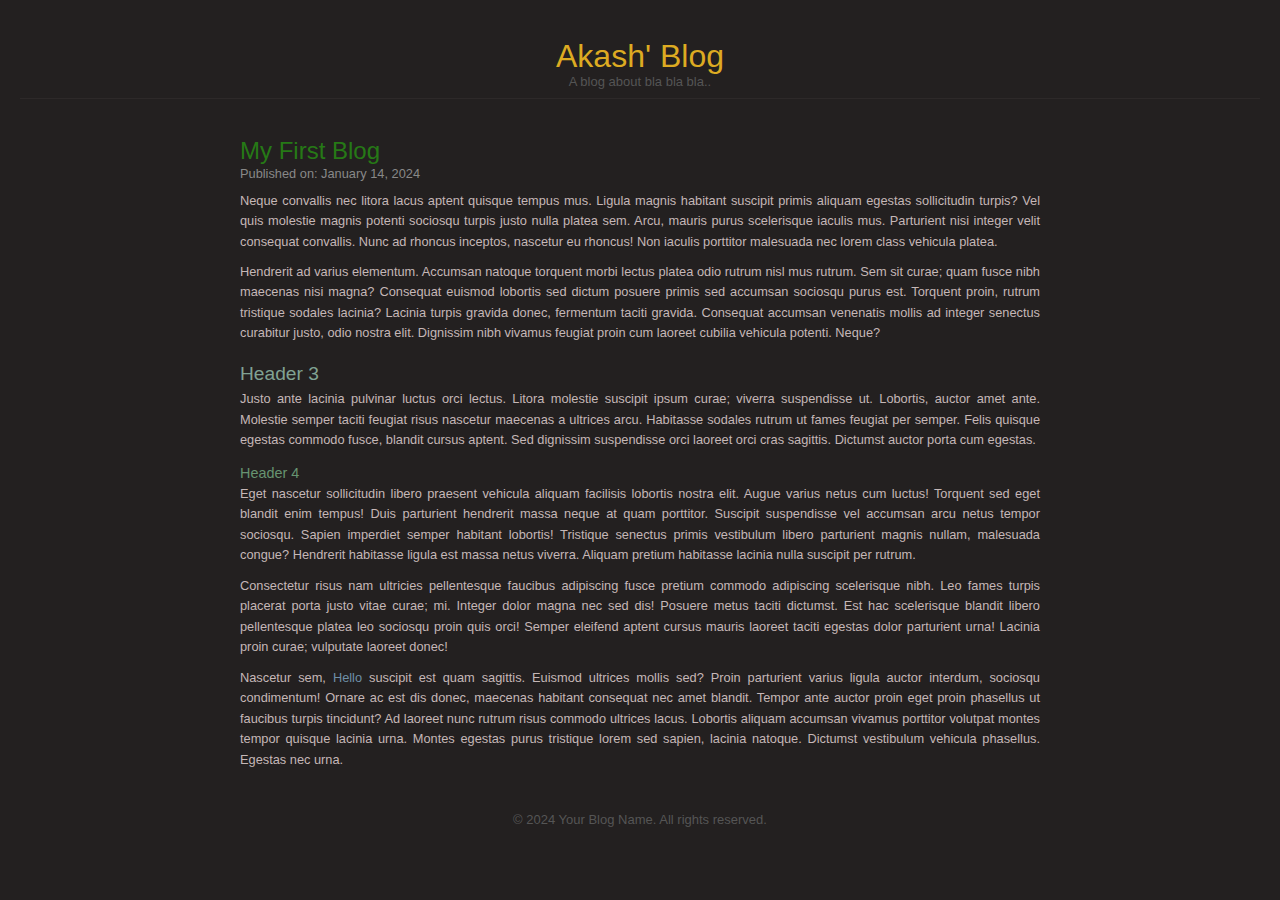
==== posts/post1.html @ 3bf6a2e6 "Making css better" ====
<!--
 @Author: Akash Mondal <>
 @Date: 2024-01-14 18:48:08
 @Last Modified by: GitAkash <>
 @Last Modified time: 2024-01-14 20:42:36
-->

<!DOCTYPE html>
<html lang="en">
<head>
    <meta charset="UTF-8">
    <meta name="viewport" content="width=device-width, initial-scale=1.0">
    <title>My First Blog - Akash' Blog</title>
    <link rel="stylesheet" href="../styles.css">
</head>
<body class="post">

    <header>
        <h1><a href="../index.html" class="header"> Akash' Blog</a></h1>
        <p>A blog about bla bla bla..</p>
    </header>

    <main>
        <article>
            <h2>My First Blog</h2>
            <span>Published on: January 14, 2024</span>
            <p>
                Neque convallis nec litora lacus aptent quisque tempus mus. Ligula magnis habitant suscipit primis aliquam egestas sollicitudin turpis? Vel quis molestie magnis potenti sociosqu turpis justo nulla platea sem. Arcu, mauris purus scelerisque iaculis mus. Parturient nisi integer velit consequat convallis. Nunc ad rhoncus inceptos, nascetur eu rhoncus! Non iaculis porttitor malesuada nec lorem class vehicula platea.
                </p>
                <p>
                Hendrerit ad varius elementum. Accumsan natoque torquent morbi lectus platea odio rutrum nisl mus rutrum. Sem sit curae; quam fusce nibh maecenas nisi magna? Consequat euismod lobortis sed dictum posuere primis sed accumsan sociosqu purus est. Torquent proin, rutrum tristique sodales lacinia? Lacinia turpis gravida donec, fermentum taciti gravida. Consequat accumsan venenatis mollis ad integer senectus curabitur justo, odio nostra elit. Dignissim nibh vivamus feugiat proin cum laoreet cubilia vehicula potenti. Neque?
                </p>
                <h3>Header 3</h3>
                <p>
                Justo ante lacinia pulvinar luctus orci lectus. Litora molestie suscipit ipsum curae; viverra suspendisse ut. Lobortis, auctor amet ante. Molestie semper taciti feugiat risus nascetur maecenas a ultrices arcu. Habitasse sodales rutrum ut fames feugiat per semper. Felis quisque egestas commodo fusce, blandit cursus aptent. Sed dignissim suspendisse orci laoreet orci cras sagittis. Dictumst auctor porta cum egestas.
                </p>
                <h4>Header 4</h4>
                <p>
                Eget nascetur sollicitudin libero praesent vehicula aliquam facilisis lobortis nostra elit. Augue varius netus cum luctus! Torquent sed eget blandit enim tempus! Duis parturient hendrerit massa neque at quam porttitor. Suscipit suspendisse vel accumsan arcu netus tempor sociosqu. Sapien imperdiet semper habitant lobortis! Tristique senectus primis vestibulum libero parturient magnis nullam, malesuada congue? Hendrerit habitasse ligula est massa netus viverra. Aliquam pretium habitasse lacinia nulla suscipit per rutrum.
                </p>
                <p>
                Consectetur risus nam ultricies pellentesque faucibus adipiscing fusce pretium commodo adipiscing scelerisque nibh. Leo fames turpis placerat porta justo vitae curae; mi. Integer dolor magna nec sed dis! Posuere metus taciti dictumst. Est hac scelerisque blandit libero pellentesque platea leo sociosqu proin quis orci! Semper eleifend aptent cursus mauris laoreet taciti egestas dolor parturient urna! Lacinia proin curae; vulputate laoreet donec!
                </p>
                <p>
                Nascetur sem, <a href="https://www.youtube.com/watch?v=dQw4w9WgXcQ">Hello </a>suscipit est quam sagittis. Euismod ultrices mollis sed? Proin parturient varius ligula auctor interdum, sociosqu condimentum! Ornare ac est dis donec, maecenas habitant consequat nec amet blandit. Tempor ante auctor proin eget proin phasellus ut faucibus turpis tincidunt? Ad laoreet nunc rutrum risus commodo ultrices lacus. Lobortis aliquam accumsan vivamus porttitor volutpat montes tempor quisque lacinia urna. Montes egestas purus tristique lorem sed sapien, lacinia natoque. Dictumst vestibulum vehicula phasellus. Egestas nec urna.
                </p>
                
        </article>
    </main>

    <footer>
        <p>&copy; 2024 Your Blog Name. All rights reserved.</p>
    </footer>

</body>
</html>
---- styles.css ----
/*
 * @Author: Akash Mondal <>
 * @Date: 2024-01-14 18:46:05
 * @Last Modified by: GitAkash <>
 * @Last Modified time: 2024-01-14 18:46:08
 */

/* styles.css */


/* http://meyerweb.com/eric/tools/css/reset/ 
   v2.0 | 20110126
   License: none (public domain)
*/

html, body, div, span, applet, object, iframe,
h1, h2, h3, h4, h5, h6, p, blockquote, pre,
a, abbr, acronym, address, big, cite, code,
del, dfn, em, img, ins, kbd, q, s, samp,
small, strike, strong, sub, sup, tt, var,
b, u, i, center,
dl, dt, dd, ol, ul, li,
fieldset, form, label, legend,
table, caption, tbody, tfoot, thead, tr, th, td,
article, aside, canvas, details, embed, 
figure, figcaption, footer, header, hgroup, 
menu, nav, output, ruby, section, summary,
time, mark, audio, video {
	margin: 0;
	padding: 0;
	border: 0;
	font-size: 100%;
	font: inherit;
	vertical-align: baseline;
}
/* HTML5 display-role reset for older browsers */
article, aside, details, figcaption, figure, 
footer, header, hgroup, menu, nav, section {
	display: block;
}
body {
	line-height: 1;
}
ol, ul {
	list-style: none;
}
blockquote, q {
	quotes: none;
}
blockquote:before, blockquote:after,
q:before, q:after {
	content: '';
	content: none;
}
table {
	border-collapse: collapse;
	border-spacing: 0;
}

body {
    font-family: Arial, sans-serif;
    margin: 20px;
    background-color: #232020;
}


header {
    text-align: center;
    padding: 20px;
    color: #ddab22;
    border-bottom: 1px solid rgba(53, 48, 48, 0.575);
    padding-bottom: 5px;
    margin-bottom: 40px;
}

main {
    max-width: 350px;
    margin: 20px auto; /* Center the main box horizontally with top and bottom margin */
    text-align: left;
    padding: 0 20px;
}

p {
    line-height: 1.6;
    color: #555;
    font-size: small;
}

footer {
    text-align: center;
    padding: 20px;
}

article {
    margin-bottom: 20px; /* Adjust the margin as needed */
}

h2 {
    margin-bottom: 5px; /* Adjust the margin as needed */
    color: #C8AD55;
}

a {
    text-decoration: none; /* Remove underlining */
    color: #3E92CC; /* Change the color to your preference */
    font-size: 1.5rem;

}

.header {
    color: #ddab22 !important;
    font-size: 2rem;
}

span {
    margin-top: 5px; /* Adjust the margin as needed */
    color: #888; /* Optional: Adjust the color */
    font-size: 0.8rem;
    margin-bottom: 10px;
    display: block;
}




.post main {
    max-width: 800px;
    margin: 20px auto; /* Center the main box horizontally with top and bottom margin */
    text-align: left;
    padding: 0 20px;
}

.post main p {
    line-height: 1.6;
    text-align: justify;
    color: #c5b7b7;
    font-size: 0.8rem;
    margin-bottom: 10px;
}

.post main p a{
    color: #6e8fa7;
    font-size: 0.8rem;
}

.post footer {
    text-align: center;
    padding: 20px;
}

.post article {
    margin-bottom: 20px; /* Adjust the margin as needed */
}

.post h2 {
    margin-bottom: 5px; /* Adjust the margin as needed */
    color: #267916;
    font-size: 1.5rem;
}

.post h3 {
    color: #80a393;
    padding-bottom: 6px;
    padding-top: 10px;
    font-size: 1.2rem;
}

.post h4 {
    color: #679471;
    padding-bottom: 3px;
    padding-top: 6px;
    font-size: 0.9rem;
}


.post a {
    text-decoration: none; /* Remove underlining */
    color: #3E92CC; /* Change the color to your preference */
}
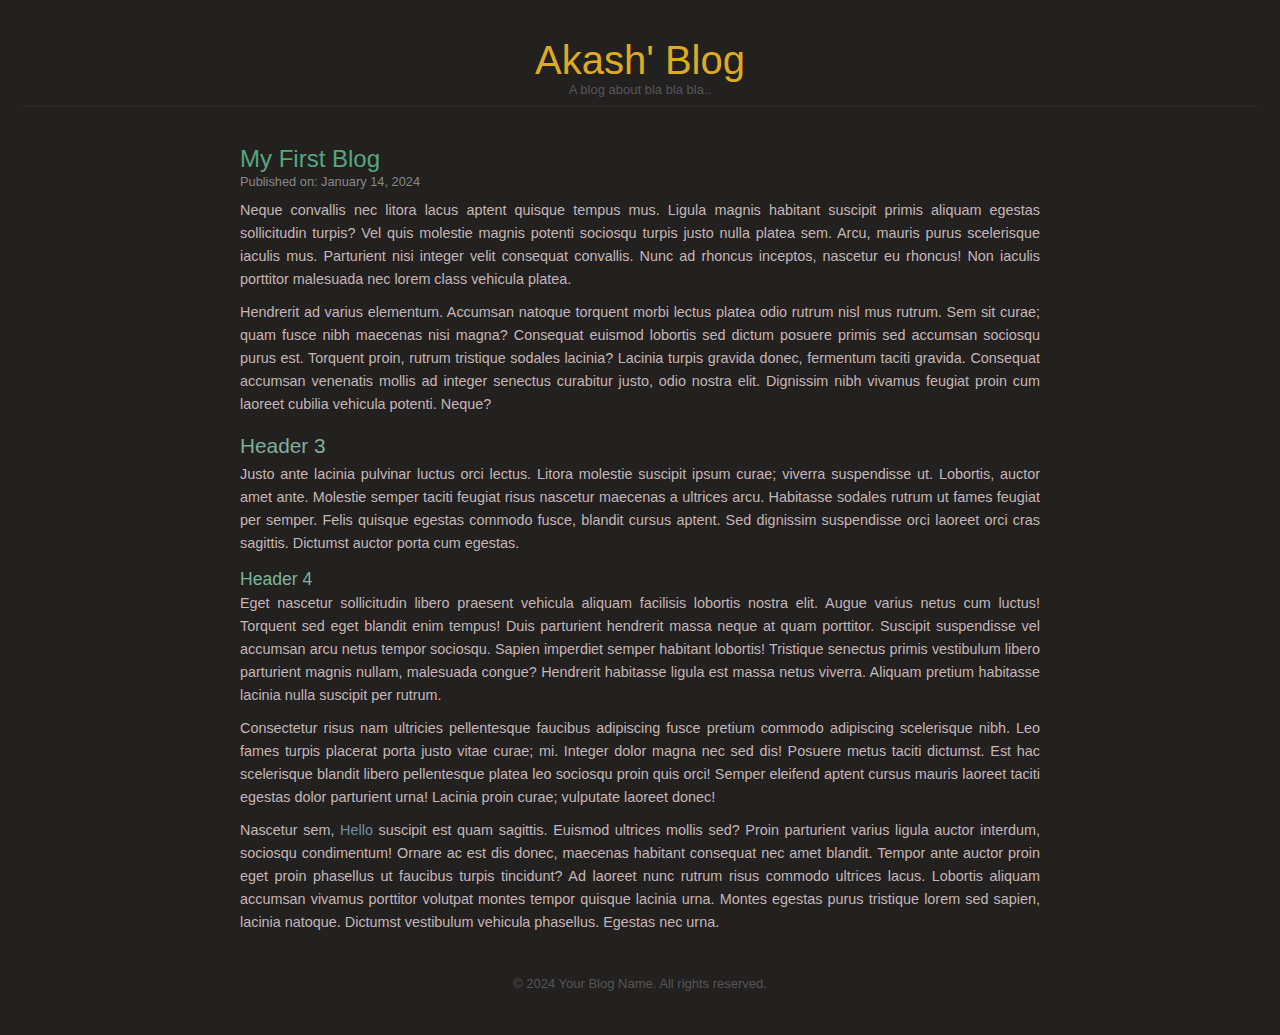
==== commit fd48ec86: "Added possibility for prism" ====
--- a/posts/post1.html
+++ b/posts/post1.html
@@ -44,7 +44,6 @@
                 <p>
                 Nascetur sem, <a href="https://www.youtube.com/watch?v=dQw4w9WgXcQ">Hello </a>suscipit est quam sagittis. Euismod ultrices mollis sed? Proin parturient varius ligula auctor interdum, sociosqu condimentum! Ornare ac est dis donec, maecenas habitant consequat nec amet blandit. Tempor ante auctor proin eget proin phasellus ut faucibus turpis tincidunt? Ad laoreet nunc rutrum risus commodo ultrices lacus. Lobortis aliquam accumsan vivamus porttitor volutpat montes tempor quisque lacinia urna. Montes egestas purus tristique lorem sed sapien, lacinia natoque. Dictumst vestibulum vehicula phasellus. Egestas nec urna.
                 </p>
-                
         </article>
     </main>
 
--- a/styles.css
+++ b/styles.css
@@ -109,7 +109,7 @@
 
 .header {
     color: #ddab22 !important;
-    font-size: 2rem;
+    font-size: 2.5rem;
 }
 
 span {
@@ -134,13 +134,13 @@
     line-height: 1.6;
     text-align: justify;
     color: #c5b7b7;
-    font-size: 0.8rem;
+    font-size: 0.9rem;
     margin-bottom: 10px;
 }
 
 .post main p a{
     color: #6e8fa7;
-    font-size: 0.8rem;
+    font-size: 0.9rem;
 }
 
 .post footer {
@@ -154,22 +154,22 @@
 
 .post h2 {
     margin-bottom: 5px; /* Adjust the margin as needed */
-    color: #267916;
+    color: #55a77e;
     font-size: 1.5rem;
 }
 
 .post h3 {
-    color: #80a393;
+    color: #7faf9a;
     padding-bottom: 6px;
     padding-top: 10px;
-    font-size: 1.2rem;
+    font-size: 1.3rem;
 }
 
 .post h4 {
-    color: #679471;
+    color: #7cb69e;
     padding-bottom: 3px;
     padding-top: 6px;
-    font-size: 0.9rem;
+    font-size: 1.1rem;
 }
 
 
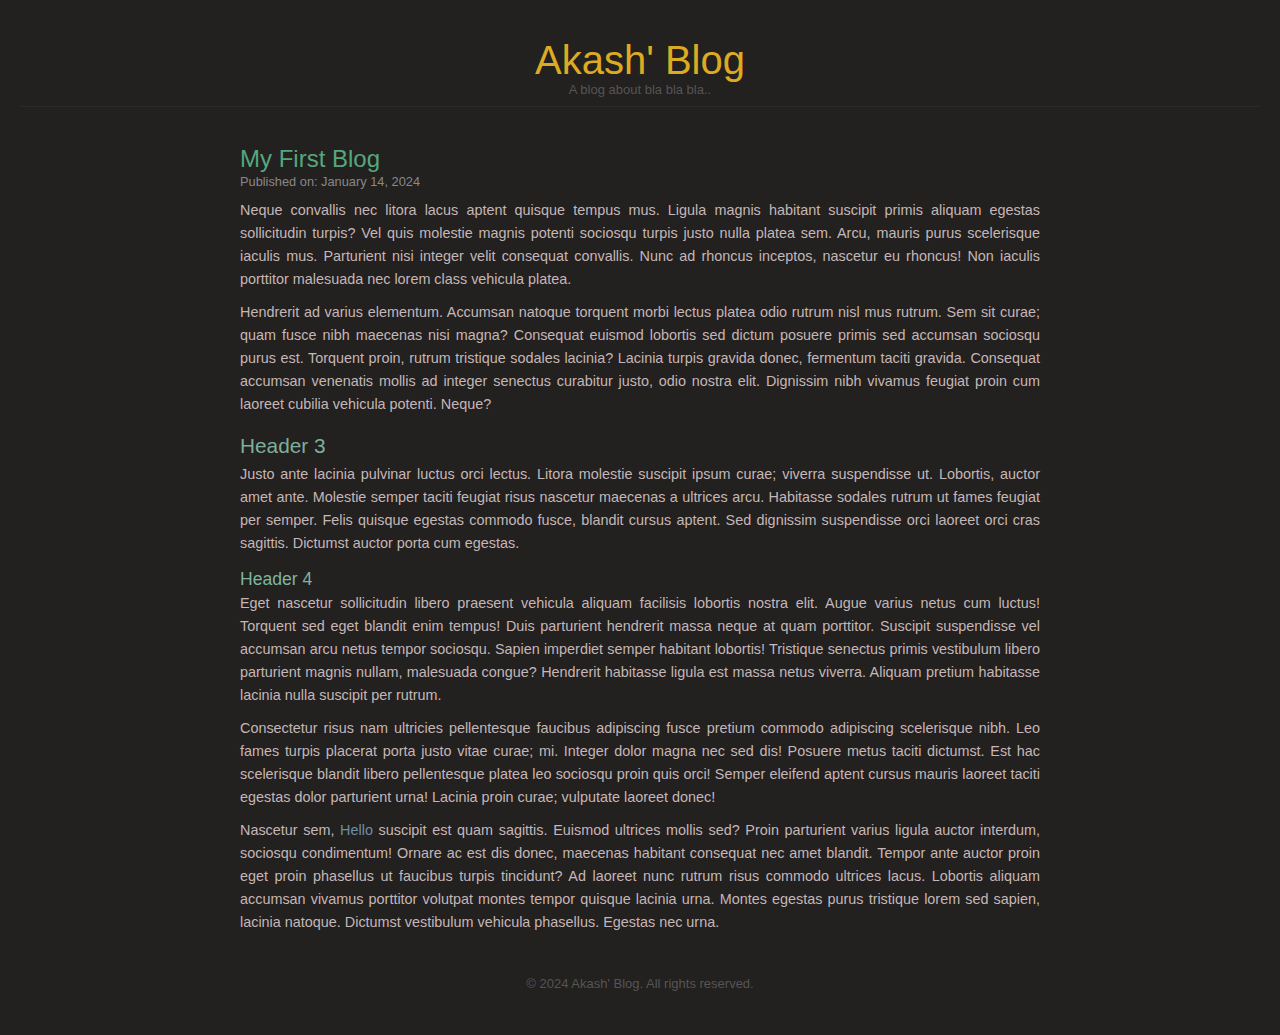
==== commit f5bfaa95: "Fixed footer" ====
--- a/posts/post1.html
+++ b/posts/post1.html
@@ -1,10 +1,3 @@
-<!--
- @Author: Akash Mondal <>
- @Date: 2024-01-14 18:48:08
- @Last Modified by: GitAkash <>
- @Last Modified time: 2024-01-14 20:42:36
--->
-
 <!DOCTYPE html>
 <html lang="en">
 <head>
@@ -48,7 +41,7 @@
     </main>
 
     <footer>
-        <p>&copy; 2024 Your Blog Name. All rights reserved.</p>
+        <p>&copy; 2024 Akash' Blog. All rights reserved.</p>
     </footer>
 
 </body>
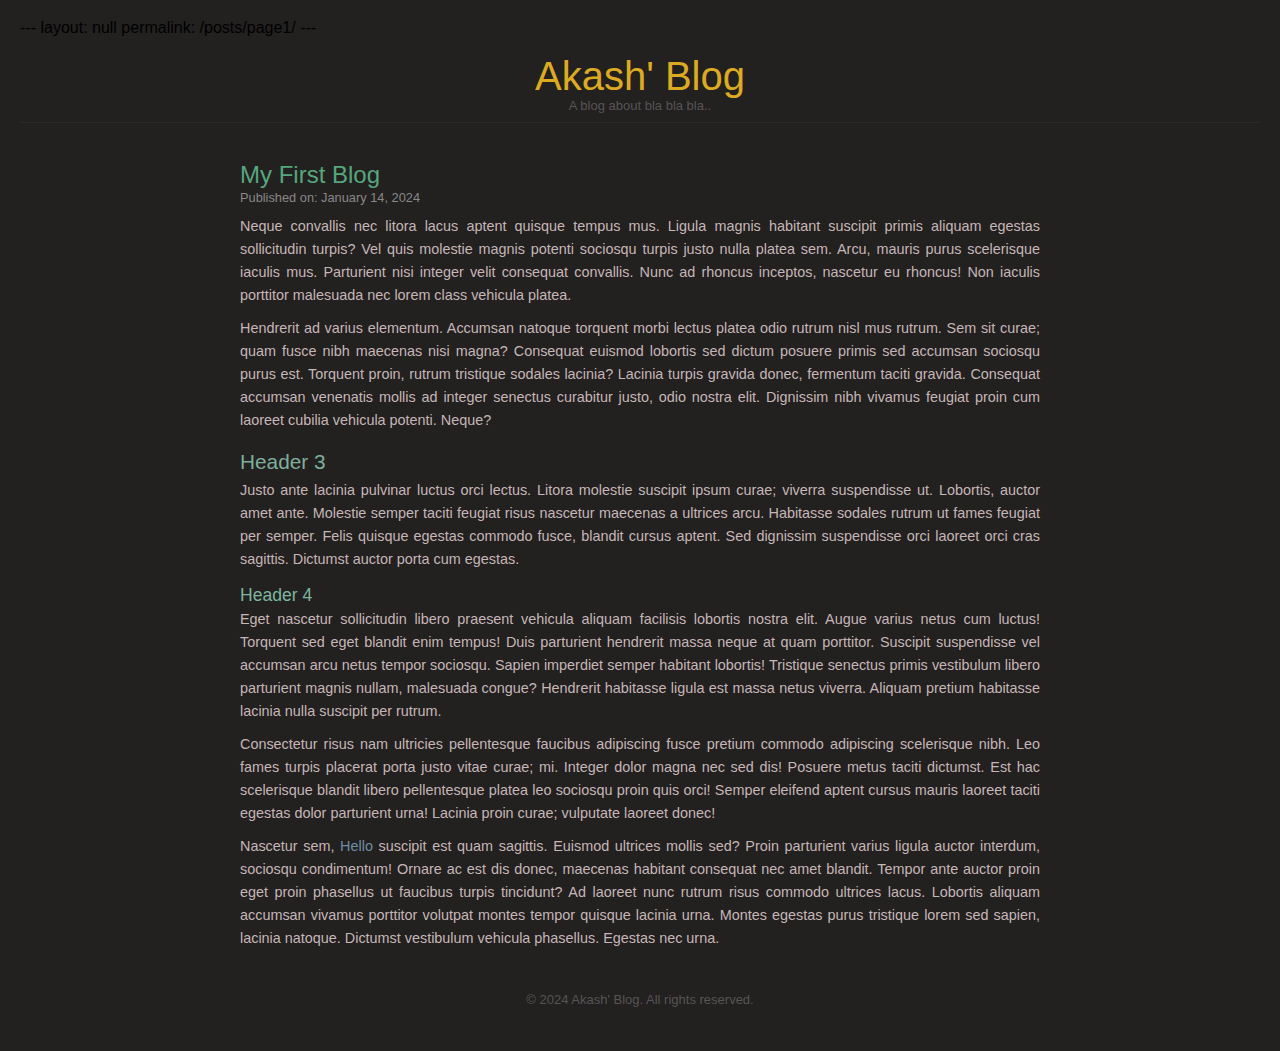
==== commit d5e3b27b: "different links" ====
--- a/posts/post1.html
+++ b/posts/post1.html
@@ -1,3 +1,8 @@
+---
+layout: null
+permalink: /posts/page1/
+---
+
 <!DOCTYPE html>
 <html lang="en">
 <head>
